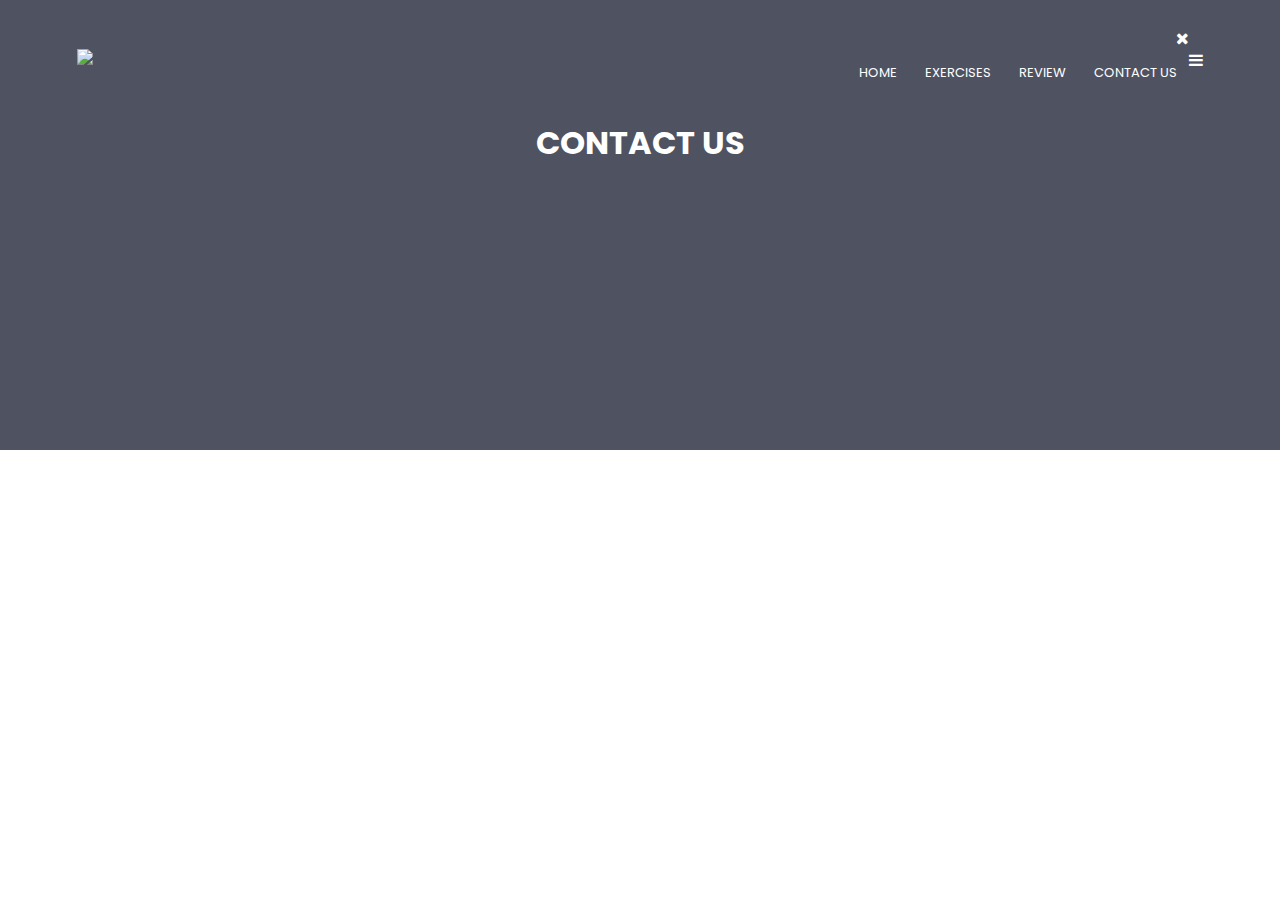
==== contact.html @ a537ae19 "Tasnim" ====
<!DOCTYPE html>
<html lang="en">
<head>
    <meta charset="UTF-8">
    <meta name="viewport" content="width=device-width, initial-scale=1.0">
    <title>Contact Us</title>
    <link rel="stylesheet" href="style.css">
    <link rel="preconnect" href="https://fonts.gstatic.com">
    <link href="https://fonts.googleapis.com/css2?family=Poppins:wght@100;200;300;400;600;700&display=swap" rel="stylesheet">
    <link rel="stylesheet" href="https://stackpath.bootstrapcdn.com/font-awesome/4.7.0/css/font-awesome.min.css">
</head>
<body>
    <section class="sub-header">
        <nav>
            <a href="index.html"><img src="https://i.ibb.co/4ZDV9Yj/All-page-logo.jpg"></a>
            <div class="nav-links" id="navlinks">
                <i class="fa fa-times" onclick="hideMenu()"></i>
                <ul>
                    <li><a href="index.html">HOME</a></li>
                    <li><a href="exercises.html">EXERCISES</a></li>
                    <li><a href="review.html">REVIEW</a></li>
                    <li><a href="contact.html">CONTACT US</a></li>
                </ul>
            </div>
            <i class="fa fa-bars" onclick="showMenu()"></i>
        </nav>
        <h1>CONTACT US</h1>
    </section>

    <script src="script.js"></script>


</body>
</html>
---- style.css ----
*{
    margin: 0;
    padding: 0;
    font-family: 'Poppins', sans-serif;
}
.header{
    min-height: 100vh;
    width: 100%;
    background-image: linear-gradient(rgba(4,9,30,0.7),rgba(4,9,30,0.7)),url("https://i.ibb.co/c1rZcZM/home-page-background.jpg");
    background-position: center;
    background-size: cover;
    position: relative;
}
nav{
    display: flex;
    padding: 2% 6%;
    justify-content: space-between;
    align-items: center;
}
nav img{
    width: 150px;
}
.nav-links{
    flex: 1;
    text-align: right;
}
.nav-links ul li{
    list-style: none;
    display: inline-block;
    padding: 8px 12px;
    position: relative;
}
.nav-links ul li a{
    color: #fff;
    text-decoration: none;
    font-size: 13px;
}
.nav-links ul li::after{
    content: '';
    width: 0%;
    height: 2px;
    background: #f73471;
    display: block;
    margin: auto;
    transition: 0.5s;
}
.nav-links ul li:hover::after{
    width: 100%;
}
.text-box{
    width: 90%;
    color: #fff;
    position: absolute;
    top: 50%;
    left: 50%;
    transform: translate(-50%,-50%);
    text-align: center;
}
.text-box h1{
    font-size: 62px;
}
.text-box p{
    margin: 10px 0 40px;
    font-size: 14px;
    color: #fff;
}
.hero-btn{
    display: inline-block;
    text-decoration: none;
    color: #fff;
    border: 1px solid #fff;
    padding: 12px 34px;
    font-size: 13px;
    background: transparent;
    position: relative;
    cursor: pointer;
}
.hero-btn:hover{
    border: 1px solid #f73471;
    background: #f73471;
    transition: 1s;
}

nav.fa{
    display: none;
}

@media(max-width: 700px) {
    .text-box h1{
          font-size: 20px;   
    }
    .nav-links ul li{
        display: block;
    }
    .nav-links{
        position: absolute;
        background: #f73471;
        height: 100vh;
        width: 200px;
        top: 0;
        right: -200px;
        text-align: left;
        z-index: 2;
        transition: 1s;
    } 
    nav.fa{
        display: block;
        color: white;
        margin: 10px;
        font: 22px;
        cursor: pointer;
    } 
    .nav-links ul{
        padding: 30px;
    } 
}

/*------------ Footer ------------*/

.Footer{
    width: 100%;
    text-align: center;
    padding: 30px 0;
}
.Footer h4{
    margin-bottom: 25px;
    margin-top: 20px;
    font-weight: 600;
}
.icons .fa{
    color: #f44336;
    margin: 0 13px;
    cursor: pointer;
    padding: 18px 0;
}
.fa-heart-o{
    color: #f44336;
}

/*------------ (Exercises,Review,Contact Us) Page ------------*/
.sub-header{
    height: 50vh;
    width: 100%;
    background-image: linear-gradient(rgba(4,9,30,0.7),rgba(4,9,30,0.7)),url("https://i.ibb.co/5WdMm6M/exercise-review-contact.jpg");
    background-position: center;
    background-size: cover;
    text-align: center;
    color: #fff;
}



/*------------ Exercises Page ------------*/



/*------------ Review Page ------------*/



/*------------ Contact Us Page ------------*/
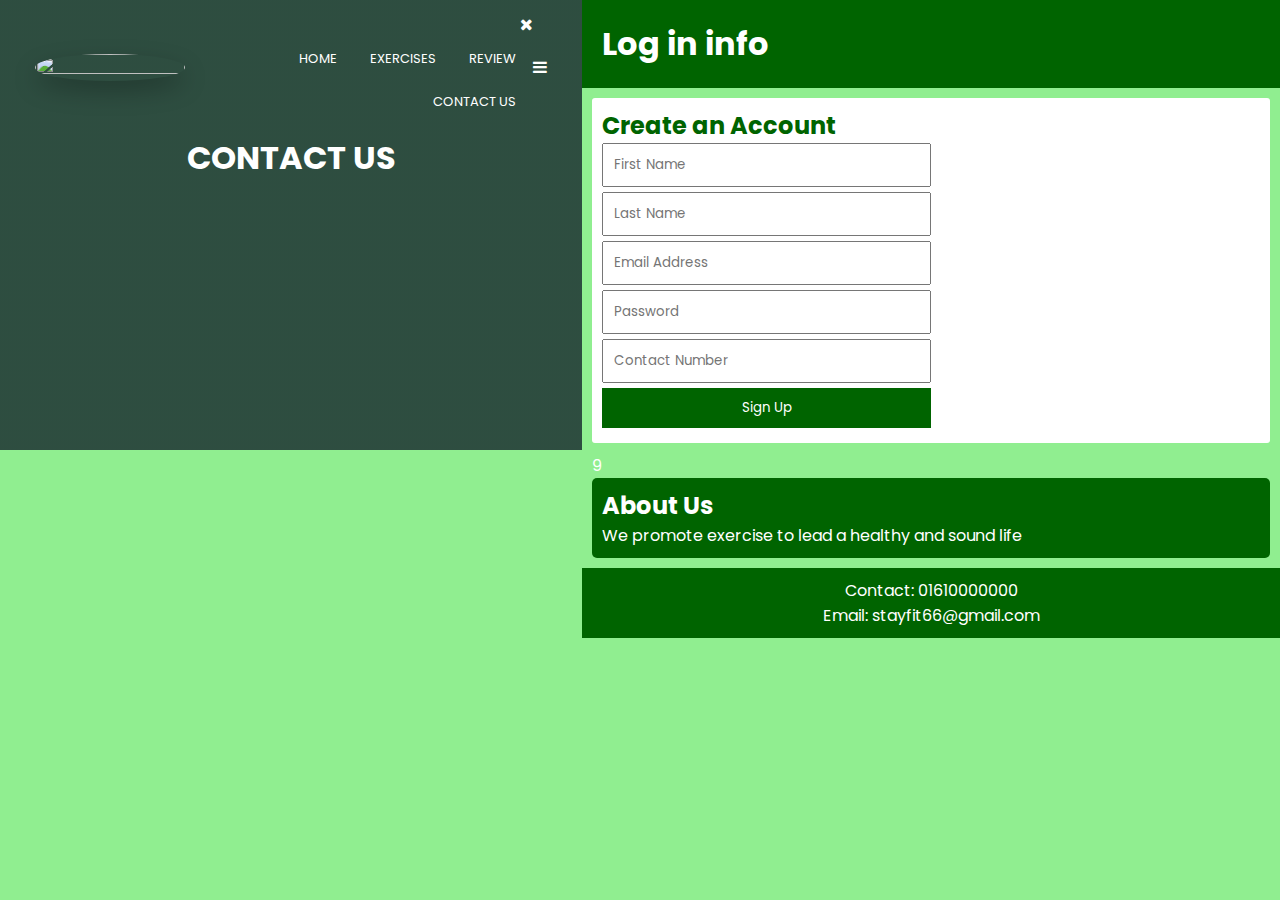
==== commit 03c25bb2: "Mimoza" ====
--- a/contact.html
+++ b/contact.html
@@ -26,6 +26,36 @@
         </nav>
         <h1>CONTACT US</h1>
     </section>
+    <section>
+        <header>
+            <h1>Log in info</h1>
+            
+          </header>
+          
+          <main>
+            <div class="signup-box">
+              <h2>Create an Account</h2>
+              <form action="your_backend_processing_script.php" method="post">
+                <input type="text" placeholder="First Name" name="firstName" required>
+                <input type="text" placeholder="Last Name" name="lastName" required>
+                <input type="email" placeholder="Email Address" name="email" required>
+                <input type="password" placeholder="Password" name="password" required>
+                <input type="tel" placeholder="Contact Number" name="contactNumber" required>
+                <button type="submit">Sign Up</button>
+              </form>
+            </div>9
+            
+            <section class="info-section">
+              <h2>About Us</h2>
+              <p>We promote exercise to lead a healthy and sound life</p>
+            </section>
+          </main>
+          
+          <footer>
+            <p>Contact: 01610000000</p>
+            <p>Email: <a href="mailto:stayfit66@gmail.com"></a>stayfit66@gmail.com</a></p>
+          </footer>
+    </section>
 
     <script src="script.js"></script>
 
--- a/style.css
+++ b/style.css
@@ -152,10 +152,236 @@
 
 /*------------ Exercises Page ------------*/
 
+*{
+    margin:0px;
+    padding:0px;
+    box-sizing:border-box;
+  }
+  .container{ 
+    width:100%;
+    min-height: 100vh;
+    background-color:#e4e0e0;
+    display: flex;
+    justify-content: center;
+    flex-direction: column;
+    align-items: center;
+    padding: 0px 90px;
+  }
+  .content-section {
+      display: flex;
+      justify-content: center;
+      align-items: center;
+      text-align: center;
+  
+  }
+  .content-section .card {
+      flex:1;
+      margin: 20px 20px;
+      box-shadow: 0px 2px 8px 0 px rgba(0,0,0,0.2);
+  
+  }
+  .content-section card img{
+      width: 80%;
+      height:90%;
+  
+  }
+  .content-section h2{
+      margin: 15px 0px;
+      font-size: 28px;
+      color: #021729;
+      font-family: sans-serif;
+  }
+  .content-section .card p{
+      font-size: 20px;
+      line-height: 1.0;
+      padding:  0px 10px;
+      margin-bottom: 17px;
+      font-family: sans-serif;
+  }
+   @media screen and(max-width:768px) {
+      .content-section{
+          flex-direction: column;
+      }
+      
+   } 
+   img{
+    width: 500px;
+    height: 500px;
+   }
+      
+  
+
 
 
 /*------------ Review Page ------------*/
 
 
+*{
+    box-sizing: border-box;
+    margin: 0;
+    padding: 0;
+  }
+  body{
+    display: flex;
+    height: 100vh;
+  }
+  
+  .rev-section{
+    margin: auto;
+    padding: 0 1rem;
+    max-width: 1100px;
+    text-align: center;
+  }
+  
+  .title{
+    font-size: 2.5rem;
+    text-transform: uppercase;
+    color: rgb(206, 35, 35);
+    margin-bottom: .5rem;
+  }
+  .note{
+    font-size: 1.1rem;
+    color: rgb(150, 150, 150);
+    font-style: italic;
+      color: red;
+    font
+  
+  }
+  
+  .reviews{
+    margin: 2rem auto;
+    display: flex;
+    flex-wrap: wrap;
+  }
+  .review{
+    margin: 0 1rem;
+    min-width: 300px;
+    flex: 1;
+  }
+  
+  .head-review{
+    margin: 1.75rem auto;
+    width: 150px;
+    height: 150px;
+  }
+  img{
+    width: 100%;
+    height: 100%;
+    object-fit: cover;
+    border-radius: 50%;
+    box-shadow: 0 10px 25px rgba(0, 0, 0, .25);
+  }
+  
+  .body-review{
+    background-color: rgb(238, 238, 238);
+    padding: 2.5rem;
+    box-shadow: 2px 2px 10px 3px rgb(225, 225, 225);
+  }
+  .name-review{
+    font-size: 1.5rem;
+    color: rgb(50, 50, 50);
+    margin-bottom: .25rem;
+  }
+  .place-review{
+    color: red;
+    font-style: italic;
+  }
+  .rating{
+    color: rgb(253, 180, 42);
+    margin: 1rem 0;
+  }
+  .desc-review{
+    line-height: 1.5rem;
+    letter-spacing: 1px;
+    color: rgb(150, 150, 150);
+  }
+  
+  @media (max-width: 678px){
+    .review{
+      margin-top: 1.5rem;
+    }
+  }
+
+
 
 /*------------ Contact Us Page ------------*/
+
+
+body {
+  background-color:lightgreen;
+  color: white;
+  font-family: Arial, sans-serif;
+}
+
+header {
+  background-color: darkgreen;
+  padding: 20px;
+}
+
+header h1 {
+  margin: 0;
+}
+
+nav ul {
+  list-style: none;
+  padding: 0;
+}
+
+nav ul li {
+  display: inline;
+  margin-right: 5px;
+}
+
+nav a {
+  color: lightgreen;
+  text-decoration: none;
+}
+
+main {
+  padding: 10px;
+}
+
+.signup-box {
+  background-color: white;
+  padding: 10px;
+  border-radius: 3px;
+  margin-bottom: 10px;
+}
+
+.signup-box h2 {
+  color: darkgreen;
+}
+
+input[type="text"],
+input[type="email"],
+input[type="password"],
+input[type="tel"],
+button {
+  width: 50%;
+  padding: 10px;
+  margin-bottom: 5px;
+}
+
+button {
+  background-color: darkgreen;
+  color: white;
+  border: none;
+  cursor: pointer;
+}
+
+button:hover {
+  background-color: #006400;
+}
+
+.info-section {
+  background-color: darkgreen;
+  padding: 10px;
+  border-radius: 5px;
+}
+
+footer {
+  background-color: darkgreen;
+  padding: 10px;
+  text-align: center;
+}
+
